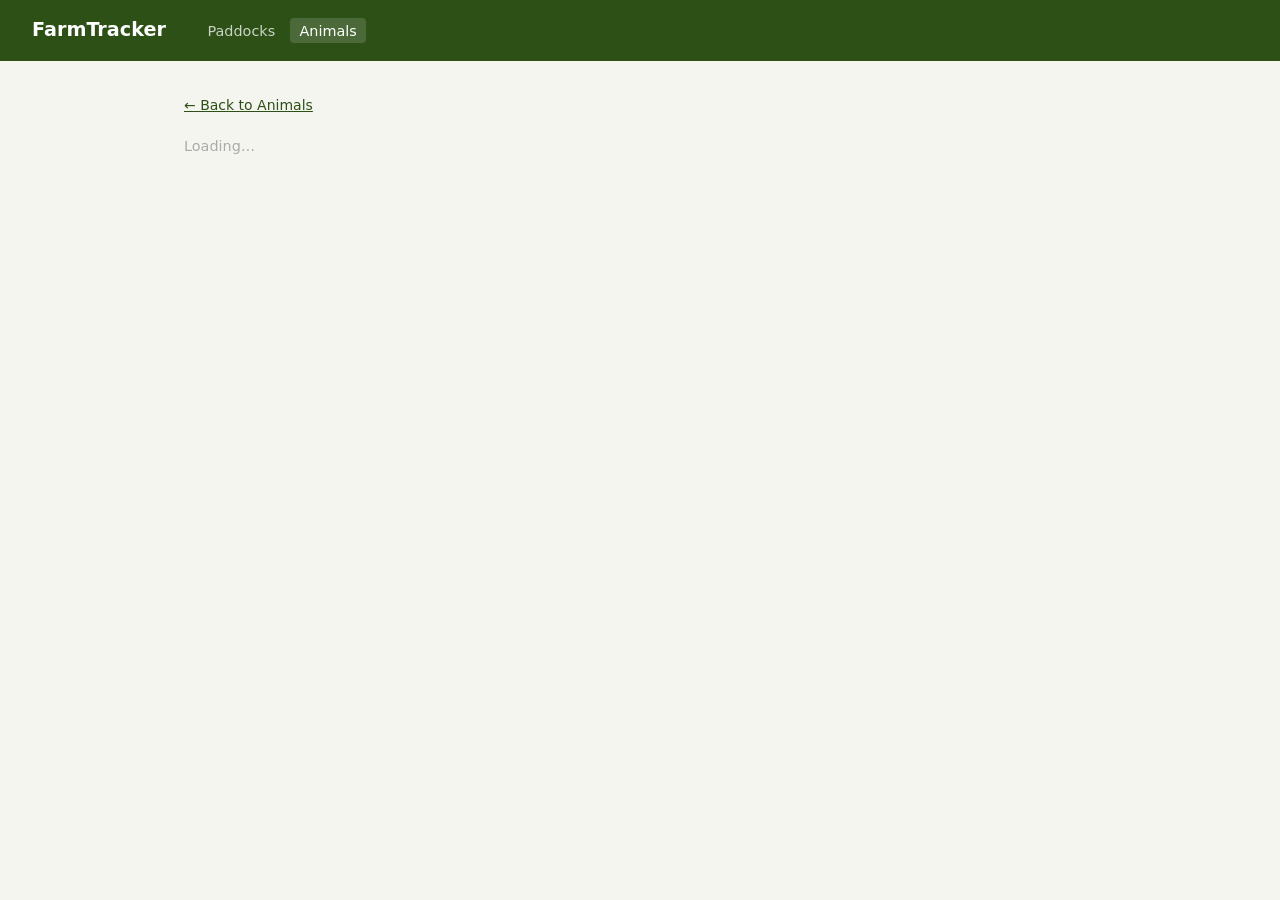
==== track2-fullstack/app/frontend/animal-detail.html @ 222cdb0b "feat(frontend): add animal weight history section and form" ====
<!DOCTYPE html>
<html lang="en">
<head>
  <meta charset="UTF-8">
  <meta name="viewport" content="width=device-width, initial-scale=1.0">
  <title>Animal — FarmTracker</title>
  <link rel="stylesheet" href="styles.css">
</head>
<body>
  <header>
    <h1>FarmTracker</h1>
    <nav>
      <a href="index.html">Paddocks</a>
      <a href="animals.html" class="active">Animals</a>
    </nav>
  </header>
  <main>
    <a href="animals.html" class="back-link">← Back to Animals</a>
    <div id="animal-detail"><p class="loading">Loading…</p></div>

    <section id="weights-section" style="display:none">
      <h3>Weight History</h3>
      <p id="latest-weight" class="latest-weight"></p>
      <table>
        <thead>
          <tr><th>Date</th><th>Weight (kg)</th><th>Notes</th></tr>
        </thead>
        <tbody id="weights-body"></tbody>
      </table>

      <h4>Log Weight</h4>
      <form id="weight-form">
        <label>Weight (kg) <input type="number" name="weight_kg" step="0.1" min="0.1" required></label>
        <label>Date <input type="date" name="date" required></label>
        <label>Notes <input type="text" name="notes" placeholder="Optional"></label>
        <button type="submit">Log Weight</button>
      </form>
    </section>

    <section id="health-section" style="display:none">
      <h3>Health Events</h3>
      <table>
        <thead>
          <tr><th>Date</th><th>Type</th><th>Vet</th><th>Notes</th></tr>
        </thead>
        <tbody id="events-body"></tbody>
      </table>

      <h4>Log Health Event</h4>
      <form id="event-form">
        <label>Type
          <select name="event_type" required>
            <option value="vaccination">Vaccination</option>
            <option value="checkup">Checkup</option>
            <option value="treatment">Treatment</option>
            <option value="injury">Injury</option>
          </select>
        </label>
        <label>Date <input type="date" name="date" required></label>
        <label>Vet <input type="text" name="vet_name" placeholder="Optional"></label>
        <label>Notes <input type="text" name="notes" placeholder="Optional"></label>
        <button type="submit">Log Event</button>
      </form>
    </section>
  </main>
  <script src="app.js"></script>
  <script>
    const params = new URLSearchParams(window.location.search);
    const animalId = params.get('id');

    function formatDate(value) {
      if (!value) return '—';
      const date = new Date(value);
      if (Number.isNaN(date.getTime())) return value;
      return date.toLocaleDateString('en-AU', {
        day: '2-digit',
        month: 'short',
        year: 'numeric',
      });
    }

    async function load() {
      const animal = await api.get(`/animals/${animalId}`);

      document.title = `${animal.name} — FarmTracker`;
      document.getElementById('animal-detail').innerHTML = `
        <div class="animal-header">
          <h2>${animal.name}<span class="tag">${animal.tag_number}</span></h2>
        </div>
        <dl>
          <dt>Breed</dt>       <dd>${animal.breed ?? '—'}</dd>
          <dt>Date of Birth</dt><dd>${animal.date_of_birth ?? '—'}</dd>
          <dt>Paddock</dt>     <dd>${animal.paddock_id ?? 'Unassigned'}</dd>
        </dl>
      `;

      document.getElementById('weights-section').style.display = 'block';
      document.getElementById('health-section').style.display = 'block';
      await loadWeights();
      await loadEvents();
    }

    async function loadWeights() {
      const weights = await api.get(`/animals/${animalId}/weights`);
      const tbody = document.getElementById('weights-body');
      const latest = document.getElementById('latest-weight');

      if (!weights.length) {
        latest.textContent = 'Latest: No weight recorded yet.';
        tbody.innerHTML = '<tr><td colspan="3" class="empty">No weights recorded.</td></tr>';
        return;
      }

      const latestWeight = weights[0];
      latest.textContent = `Latest: ${latestWeight.weight_kg} kg on ${formatDate(latestWeight.date)}`;

      tbody.innerHTML = weights.map(w => `
        <tr>
          <td>${formatDate(w.date)}</td>
          <td>${w.weight_kg}</td>
          <td>${w.notes ?? '—'}</td>
        </tr>
      `).join('');
    }

    async function loadEvents() {
      const events = await api.get(`/animals/${animalId}/health-events`);
      const tbody = document.getElementById('events-body');
      tbody.innerHTML = events.length
        ? events.map(e => `
            <tr>
              <td>${e.date}</td>
              <td>${e.event_type}</td>
              <td>${e.vet_name ?? '—'}</td>
              <td>${e.notes ?? '—'}</td>
            </tr>
          `).join('')
        : '<tr><td colspan="4" class="empty">No events recorded.</td></tr>';
    }

    document.getElementById('event-form').addEventListener('submit', async (e) => {
      e.preventDefault();
      const data = Object.fromEntries(new FormData(e.target));
      await api.post(`/animals/${animalId}/health-events`, data);
      e.target.reset();
      await loadEvents();
    });

    document.getElementById('weight-form').addEventListener('submit', async (e) => {
      e.preventDefault();
      const data = Object.fromEntries(new FormData(e.target));
      data.weight_kg = Number(data.weight_kg);
      await api.post(`/animals/${animalId}/weights`, data);
      e.target.reset();
      await loadWeights();
    });

    load();
  </script>
</body>
</html>
---- track2-fullstack/app/frontend/styles.css ----
* { box-sizing: border-box; margin: 0; padding: 0; }

body {
  font-family: system-ui, -apple-system, sans-serif;
  color: #1a1a1a;
  background: #f5f5f0;
  line-height: 1.5;
}

header {
  background: #2d5016;
  color: white;
  padding: 1rem 2rem;
  display: flex;
  align-items: center;
  gap: 2rem;
}

header h1 { font-size: 1.2rem; font-weight: 600; }

nav a {
  color: rgba(255,255,255,0.75);
  text-decoration: none;
  padding: 0.3rem 0.6rem;
  border-radius: 4px;
  font-size: 0.9rem;
}
nav a.active, nav a:hover { color: white; background: rgba(255,255,255,0.15); }

main {
  max-width: 960px;
  margin: 2rem auto;
  padding: 0 1.5rem;
}

.page-header { margin-bottom: 1.5rem; }
.page-header h2 { font-size: 1.4rem; font-weight: 600; }

/* Cards */
.card-grid {
  display: grid;
  grid-template-columns: repeat(auto-fill, minmax(180px, 1fr));
  gap: 1rem;
}

.card {
  background: white;
  border-radius: 8px;
  padding: 1.25rem;
  box-shadow: 0 1px 3px rgba(0,0,0,0.07);
}

.card h3 { font-size: 0.95rem; margin-bottom: 0.4rem; }
.card .stat { font-size: 0.85rem; color: #666; margin-bottom: 0.6rem; }

.capacity-bar { height: 5px; background: #e5e5e0; border-radius: 3px; }
.capacity-fill { height: 100%; background: #4a8c2a; border-radius: 3px; }

/* Table */
table {
  width: 100%;
  background: white;
  border-radius: 8px;
  box-shadow: 0 1px 3px rgba(0,0,0,0.07);
  border-collapse: collapse;
  font-size: 0.9rem;
}

th, td { padding: 0.7rem 1rem; text-align: left; border-bottom: 1px solid #eee; }
th { font-size: 0.75rem; text-transform: uppercase; letter-spacing: 0.05em; color: #888; }
tr:last-child td { border-bottom: none; }
tbody tr:hover { background: #fafaf8; }

/* Pagination */
.pagination {
  display: flex;
  align-items: center;
  gap: 0.75rem;
  margin-top: 1rem;
  justify-content: flex-end;
  font-size: 0.875rem;
  color: #666;
}

/* Buttons */
button, .btn {
  background: #2d5016;
  color: white;
  border: none;
  padding: 0.45rem 1rem;
  border-radius: 6px;
  cursor: pointer;
  font-size: 0.875rem;
  text-decoration: none;
  display: inline-block;
}
button:hover:not(:disabled), .btn:hover { background: #3a6a1e; }
button:disabled { background: #ccc; cursor: default; }

/* Links */
a { color: #2d5016; }
a:hover { text-decoration: underline; }
.back-link { font-size: 0.875rem; display: inline-block; margin-bottom: 1.25rem; }

/* Detail page */
.animal-header { margin-bottom: 1.5rem; }
.animal-header h2 { font-size: 1.4rem; }
.animal-header .tag { font-size: 0.85rem; color: #888; font-weight: normal; margin-left: 0.5rem; }

dl { display: grid; grid-template-columns: 130px 1fr; gap: 0.3rem 1rem; font-size: 0.9rem; margin-bottom: 1.5rem; }
dt { color: #777; }
dd { font-weight: 500; }

section { margin-top: 2rem; }
section h3 { font-size: 1.1rem; font-weight: 600; margin-bottom: 1rem; }
section h4 { font-size: 0.95rem; font-weight: 600; margin: 1.5rem 0 0.75rem; }

.latest-weight {
  display: inline-block;
  margin-bottom: 0.9rem;
  padding: 0.35rem 0.6rem;
  font-size: 0.9rem;
  font-weight: 600;
  color: #2d5016;
  background: #ebf5e6;
  border-radius: 6px;
}

/* Form */
form { display: flex; flex-direction: column; gap: 0.6rem; max-width: 380px; }
label { display: flex; flex-direction: column; gap: 0.2rem; font-size: 0.875rem; color: #555; }
input, select, textarea {
  padding: 0.4rem 0.6rem;
  border: 1px solid #d5d5d0;
  border-radius: 5px;
  font-size: 0.9rem;
  background: white;
}
input:focus, select:focus { outline: 2px solid #4a8c2a; border-color: transparent; }

.loading { color: #aaa; font-size: 0.9rem; }
.empty { color: #aaa; font-size: 0.875rem; }
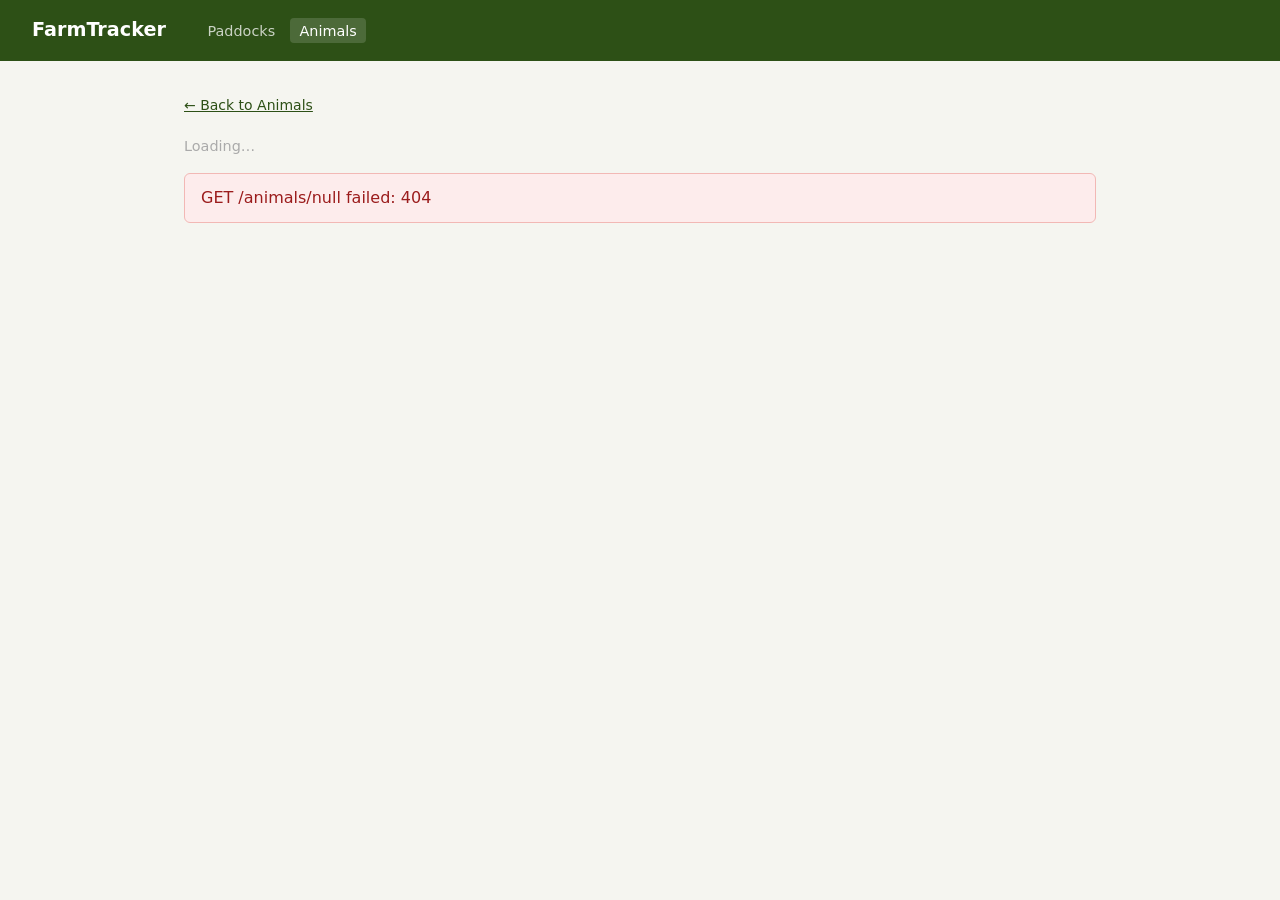
==== commit 8122d5e4: "feat(ui): add paddock navigation, animal filters, and friendly paddock names 1. Make paddock cards o" ====
--- a/track2-fullstack/app/frontend/animal-detail.html
+++ b/track2-fullstack/app/frontend/animal-detail.html
@@ -17,6 +17,7 @@
   <main>
     <a href="animals.html" class="back-link">← Back to Animals</a>
     <div id="animal-detail"><p class="loading">Loading…</p></div>
+    <p id="page-error" class="error-banner" style="display:none"></p>
 
     <section id="weights-section" style="display:none">
       <h3>Weight History</h3>
@@ -90,7 +91,7 @@
         <dl>
           <dt>Breed</dt>       <dd>${animal.breed ?? '—'}</dd>
           <dt>Date of Birth</dt><dd>${animal.date_of_birth ?? '—'}</dd>
-          <dt>Paddock</dt>     <dd>${animal.paddock_id ?? 'Unassigned'}</dd>
+          <dt>Paddock</dt>     <dd>${animal.paddock_name ? `<a href="animals.html?paddock_id=${animal.paddock_id}">${animal.paddock_name}</a>` : 'Unassigned'}</dd>
         </dl>
       `;
 
@@ -155,7 +156,10 @@
       await loadWeights();
     });
 
-    load();
+    load().catch(error => {
+      document.getElementById('page-error').style.display = 'block';
+      document.getElementById('page-error').textContent = error.message;
+    });
   </script>
 </body>
 </html>
--- a/track2-fullstack/app/frontend/styles.css
+++ b/track2-fullstack/app/frontend/styles.css
@@ -50,6 +50,18 @@
   box-shadow: 0 1px 3px rgba(0,0,0,0.07);
 }
 
+.card-link {
+  color: inherit;
+  text-decoration: none;
+  display: block;
+}
+
+.card-link:hover {
+  text-decoration: none;
+  transform: translateY(-1px);
+  box-shadow: 0 6px 16px rgba(0,0,0,0.08);
+}
+
 .card h3 { font-size: 0.95rem; margin-bottom: 0.4rem; }
 .card .stat { font-size: 0.85rem; color: #666; margin-bottom: 0.6rem; }
 
@@ -80,6 +92,22 @@
   justify-content: flex-end;
   font-size: 0.875rem;
   color: #666;
+}
+
+.page-tools {
+  margin-bottom: 1rem;
+}
+
+.filters-form {
+  display: flex;
+  flex-wrap: wrap;
+  gap: 0.75rem;
+  align-items: end;
+  max-width: none;
+}
+
+.filters-form label {
+  min-width: 180px;
 }
 
 /* Buttons */
@@ -140,3 +168,12 @@
 
 .loading { color: #aaa; font-size: 0.9rem; }
 .empty { color: #aaa; font-size: 0.875rem; }
+
+.error-banner {
+  margin-top: 1rem;
+  padding: 0.75rem 1rem;
+  border-radius: 6px;
+  background: #fdecec;
+  color: #9b1c1c;
+  border: 1px solid #f2b8b5;
+}
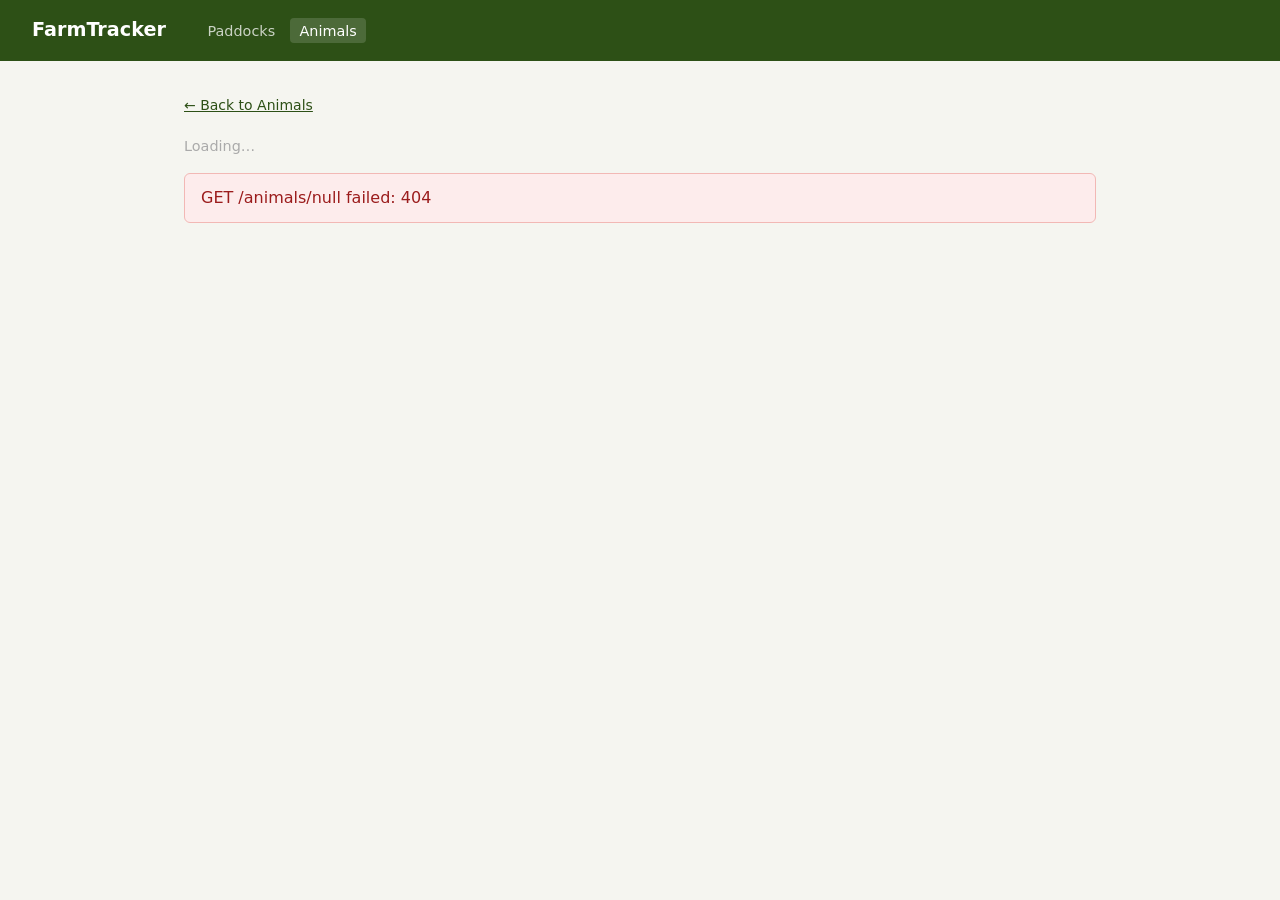
==== commit 4418d7b3: "feat(frontend): add animal paddock reassignment on detail page" ====
--- a/track2-fullstack/app/frontend/animal-detail.html
+++ b/track2-fullstack/app/frontend/animal-detail.html
@@ -18,6 +18,20 @@
     <a href="animals.html" class="back-link">← Back to Animals</a>
     <div id="animal-detail"><p class="loading">Loading…</p></div>
     <p id="page-error" class="error-banner" style="display:none"></p>
+    <p id="page-success" class="success-banner" style="display:none"></p>
+
+    <section id="movement-section" style="display:none">
+      <h3>Move Animal</h3>
+      <form id="move-form">
+        <label>
+          Paddock
+          <select id="move-paddock-id" name="paddock_id">
+            <option value="">Unassigned</option>
+          </select>
+        </label>
+        <button type="submit">Update Paddock</button>
+      </form>
+    </section>
 
     <section id="weights-section" style="display:none">
       <h3>Weight History</h3>
@@ -80,6 +94,41 @@
       });
     }
 
+    function showError(message) {
+      const error = document.getElementById('page-error');
+      error.style.display = 'block';
+      error.textContent = message;
+    }
+
+    function clearError() {
+      const error = document.getElementById('page-error');
+      error.style.display = 'none';
+      error.textContent = '';
+    }
+
+    function showSuccess(message) {
+      const success = document.getElementById('page-success');
+      success.style.display = 'block';
+      success.textContent = message;
+    }
+
+    function clearSuccess() {
+      const success = document.getElementById('page-success');
+      success.style.display = 'none';
+      success.textContent = '';
+    }
+
+    async function loadMovementForm(currentPaddockId) {
+      const paddocks = await api.get('/paddocks');
+      const select = document.getElementById('move-paddock-id');
+
+      select.innerHTML = ['<option value="">Unassigned</option>']
+        .concat(paddocks.map(p => `<option value="${p.id}">${p.name}</option>`))
+        .join('');
+
+      select.value = currentPaddockId ?? '';
+    }
+
     async function load() {
       const animal = await api.get(`/animals/${animalId}`);
 
@@ -95,8 +144,10 @@
         </dl>
       `;
 
+      document.getElementById('movement-section').style.display = 'block';
       document.getElementById('weights-section').style.display = 'block';
       document.getElementById('health-section').style.display = 'block';
+      await loadMovementForm(animal.paddock_id);
       await loadWeights();
       await loadEvents();
     }
@@ -156,9 +207,25 @@
       await loadWeights();
     });
 
+    document.getElementById('move-form').addEventListener('submit', async (e) => {
+      e.preventDefault();
+      clearError();
+      clearSuccess();
+
+      const paddockValue = document.getElementById('move-paddock-id').value;
+      const payload = { paddock_id: paddockValue === '' ? null : Number(paddockValue) };
+
+      try {
+        await api.put(`/animals/${animalId}`, payload);
+        showSuccess('Paddock updated successfully.');
+        await load();
+      } catch (error) {
+        showError(error.message);
+      }
+    });
+
     load().catch(error => {
-      document.getElementById('page-error').style.display = 'block';
-      document.getElementById('page-error').textContent = error.message;
+      showError(error.message);
     });
   </script>
 </body>
--- a/track2-fullstack/app/frontend/styles.css
+++ b/track2-fullstack/app/frontend/styles.css
@@ -177,3 +177,12 @@
   color: #9b1c1c;
   border: 1px solid #f2b8b5;
 }
+
+.success-banner {
+  margin-top: 1rem;
+  padding: 0.75rem 1rem;
+  border-radius: 6px;
+  background: #e8f5e8;
+  color: #1f6a34;
+  border: 1px solid #b9e1c1;
+}
